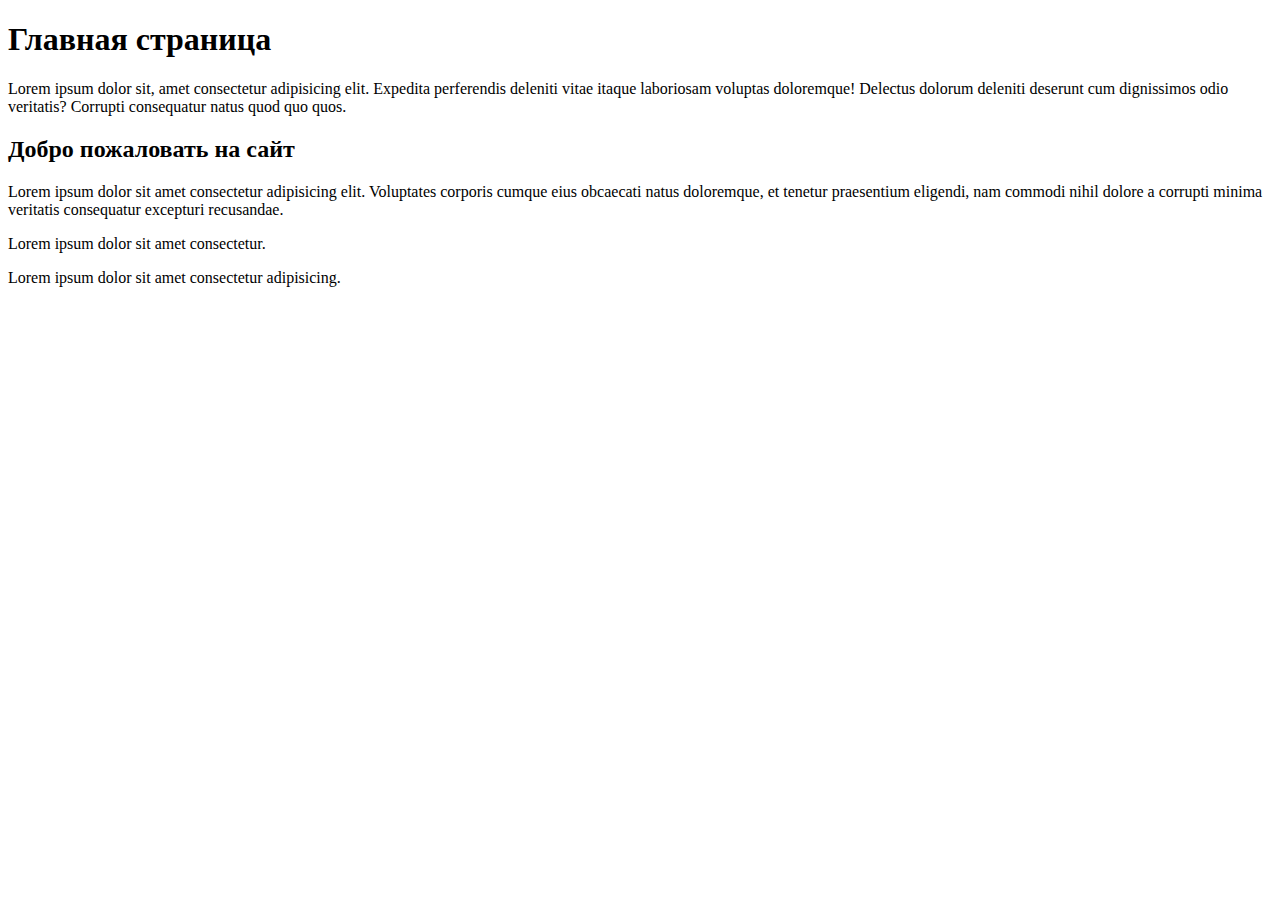
==== index.html @ ddb78e25 "Добавили главную стараницу" ====
<!DOCTYPE html>
<html lang="en">
  <head>
    <meta charset="UTF-8" />
    <meta name="viewport" content="width=device-width, initial-scale=1.0" />
    <title>SITE</title>
  </head>
  <body>
    <h1>Главная страница</h1>
    <p>
      Lorem ipsum dolor sit, amet consectetur adipisicing elit. Expedita
      perferendis deleniti vitae itaque laboriosam voluptas doloremque! Delectus
      dolorum deleniti deserunt cum dignissimos odio veritatis? Corrupti
      consequatur natus quod quo quos.
    </p>
    <h2>Добро пожаловать на сайт</h2>
    <p>
      Lorem ipsum dolor sit amet consectetur adipisicing elit. Voluptates
      corporis cumque eius obcaecati natus doloremque, et tenetur praesentium
      eligendi, nam commodi nihil dolore a corrupti minima veritatis consequatur
      excepturi recusandae.
    </p>
    <p>Lorem ipsum dolor sit amet consectetur.</p>
    <p>Lorem ipsum dolor sit amet consectetur adipisicing.</p>
  </body>
</html>
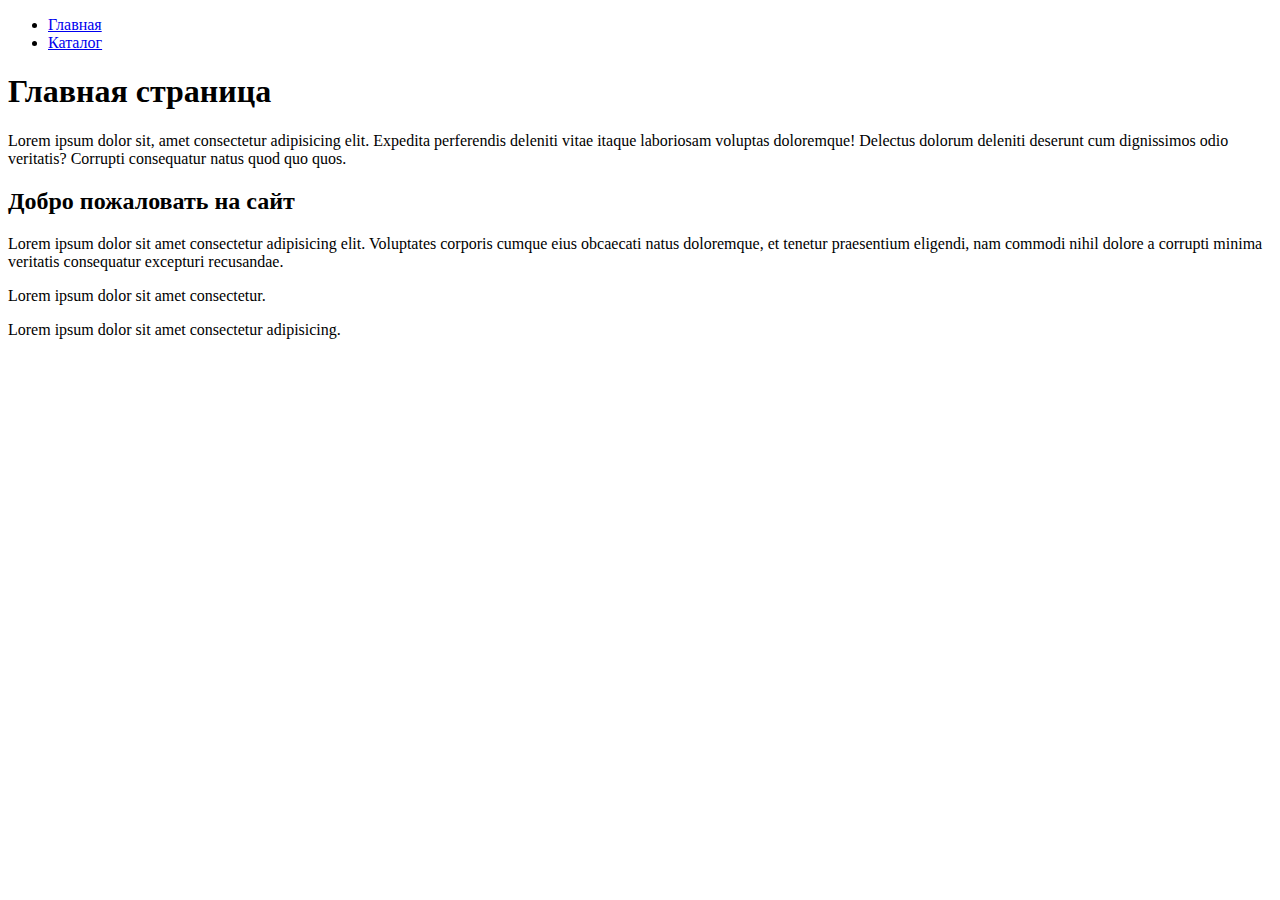
==== commit 5f14bf60: "доработали файл" ====
--- a/index.html
+++ b/index.html
@@ -6,6 +6,11 @@
     <title>SITE</title>
   </head>
   <body>
+    <ul>
+        
+        <li><a href="#">Главная</a></li>
+        <li><a href="./catalog/catalog.html">Каталог</a></li>
+    </ul>
     <h1>Главная страница</h1>
     <p>
       Lorem ipsum dolor sit, amet consectetur adipisicing elit. Expedita
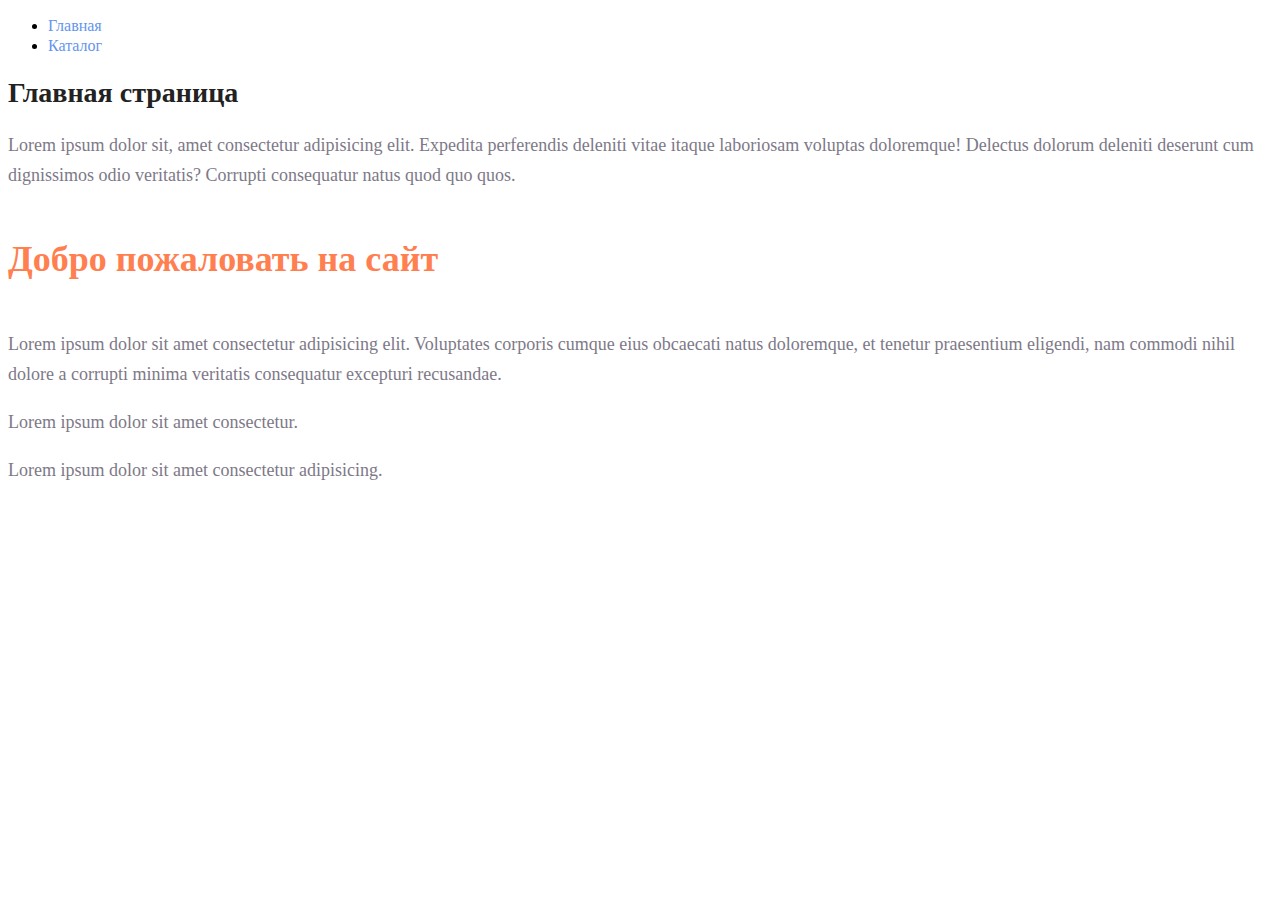
==== commit db7ce942: "добавили стили" ====
--- a/index.html
+++ b/index.html
@@ -4,28 +4,29 @@
     <meta charset="UTF-8" />
     <meta name="viewport" content="width=device-width, initial-scale=1.0" />
     <title>SITE</title>
+    <link rel="stylesheet" href="style.css">
   </head>
   <body>
     <ul>
         
-        <li><a href="#">Главная</a></li>
-        <li><a href="./catalog/catalog.html">Каталог</a></li>
+        <li><a class="link" href="#">Главная</a></li>
+        <li><a class="link" href="./catalog/catalog.html">Каталог</a></li>
     </ul>
-    <h1>Главная страница</h1>
-    <p>
+    <h1 class="h1">Главная страница</h1>
+    <p class="text">
       Lorem ipsum dolor sit, amet consectetur adipisicing elit. Expedita
       perferendis deleniti vitae itaque laboriosam voluptas doloremque! Delectus
       dolorum deleniti deserunt cum dignissimos odio veritatis? Corrupti
       consequatur natus quod quo quos.
     </p>
-    <h2>Добро пожаловать на сайт</h2>
-    <p>
+    <h2 class="h2">Добро пожаловать на сайт</h2>
+    <p class="text">
       Lorem ipsum dolor sit amet consectetur adipisicing elit. Voluptates
       corporis cumque eius obcaecati natus doloremque, et tenetur praesentium
       eligendi, nam commodi nihil dolore a corrupti minima veritatis consequatur
       excepturi recusandae.
     </p>
-    <p>Lorem ipsum dolor sit amet consectetur.</p>
-    <p>Lorem ipsum dolor sit amet consectetur adipisicing.</p>
+    <p class="text">Lorem ipsum dolor sit amet consectetur.</p>
+    <p class="text">Lorem ipsum dolor sit amet consectetur adipisicing.</p>
   </body>
 </html>
--- a/style.css
+++ b/style.css
@@ -0,0 +1,32 @@
+a {
+    text-decoration: none;
+}
+
+.link {
+    color: cornflowerblue;
+    font-size: 16px;
+    line-height: 20px;
+}
+
+.h1 {
+    color: #222222;
+    font-size: 28px;
+    line-height: 36px;
+    font-weight: bold;
+}
+
+.text {
+    font-style: normal;
+    font-weight: 300;
+    font-size: 18px;
+    line-height: 30px;
+    color: #7D7987
+}
+
+.h2 {
+    color: coral;
+    font-style: normal;
+    font-weight: 700;
+    font-size: 36px;
+    line-height: 80px;
+}